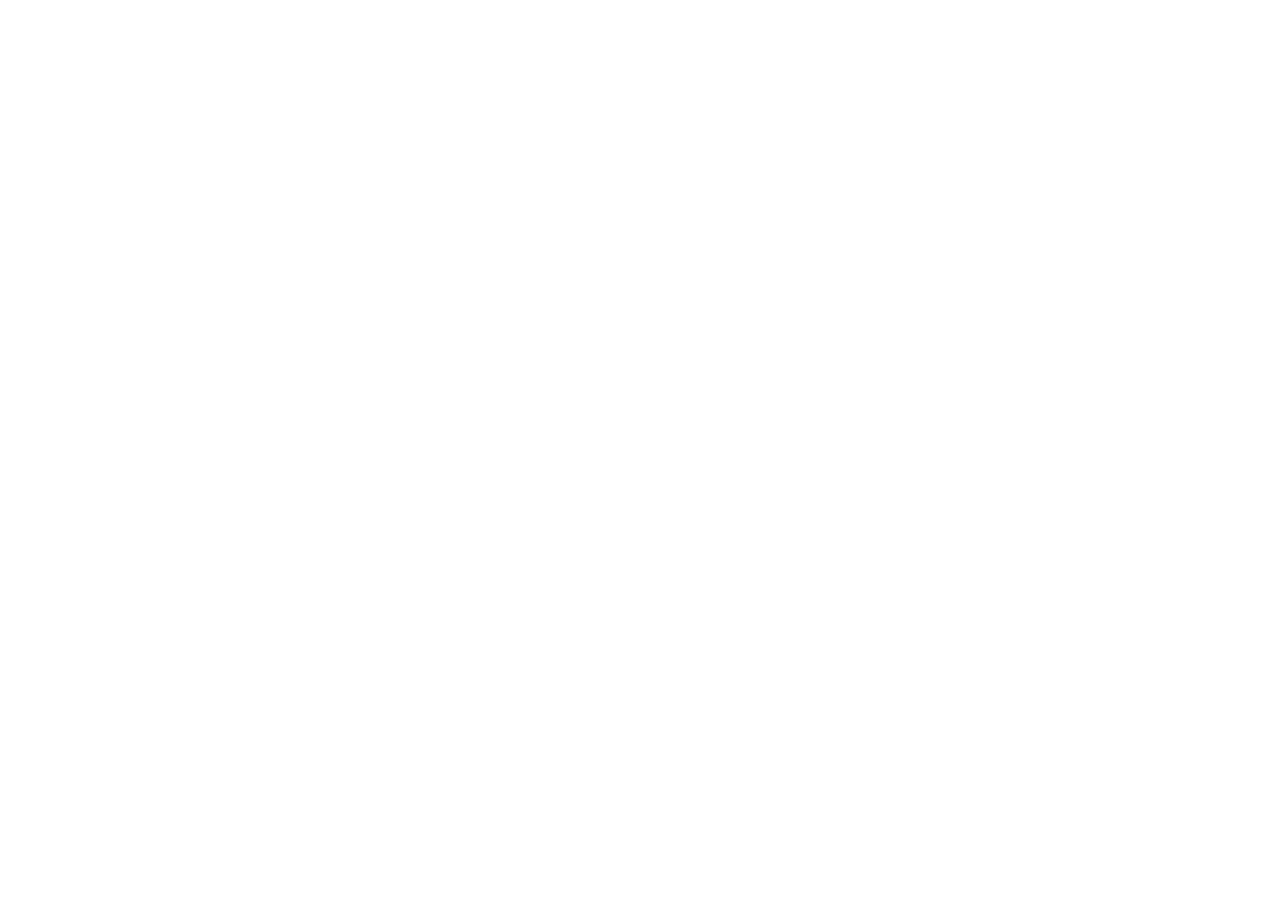
==== culebra.html @ 5d6a69b9 "Estructura base" ====
<!DOCTYPE html>
<html lang="en">
<head>
  <meta charset="UTF-8">
  <title>Culebra - game</title>
  <link rel="stylesheet" href="css/culebra.css">
</head>
<body>
  
  <div id="areaGame"></div>
  
  <script src="js/jquery.min.js"></script>
  <script src="js/culebra.js"></script>
</body>
</html>
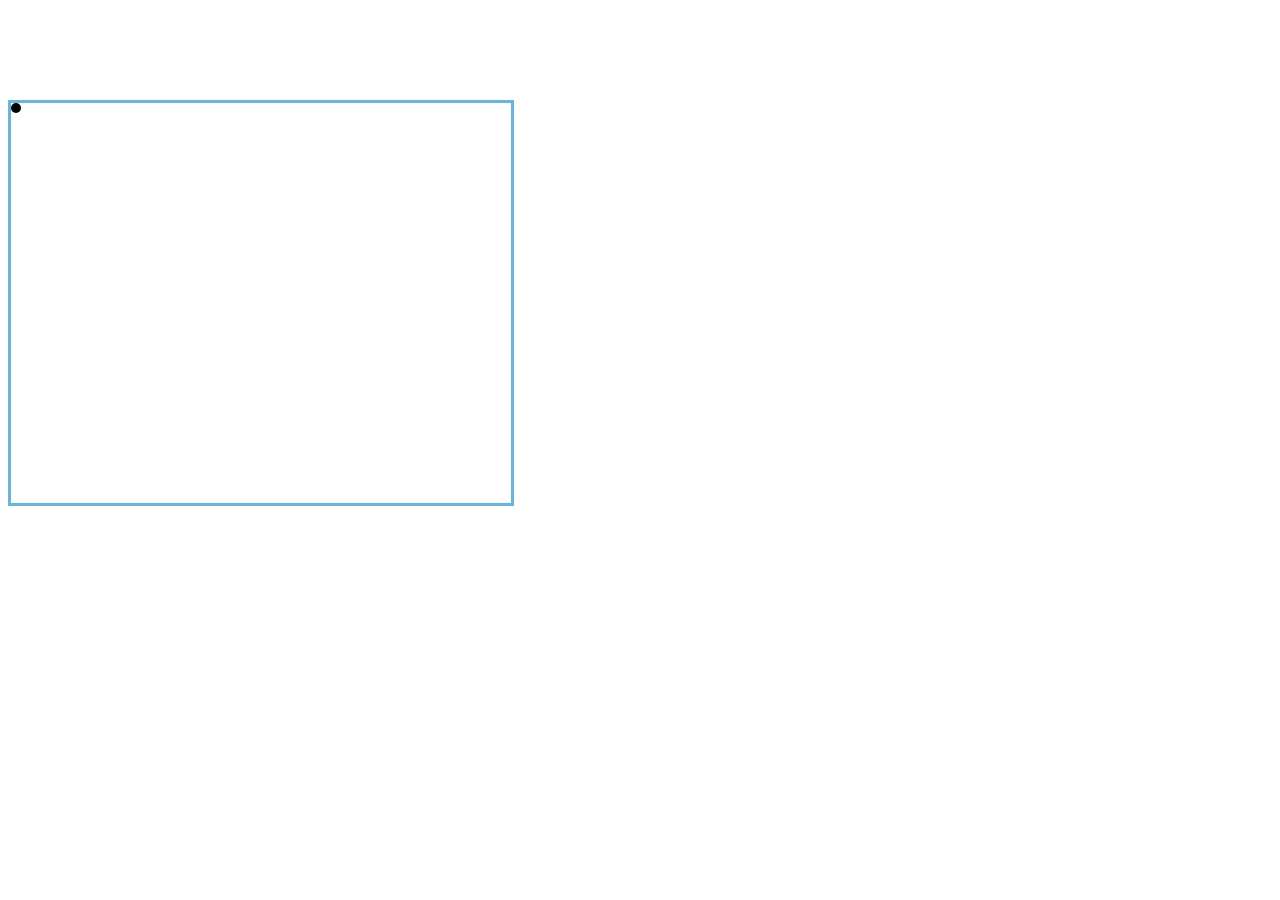
==== commit a4293ec3: "Ignorando expos" ====
--- a/culebra.html
+++ b/culebra.html
@@ -7,7 +7,9 @@
 </head>
 <body>
   
-  <div id="areaGame"></div>
+  <div id="areaGame">
+    <div id="culebra"></div>
+  </div>
   
   <script src="js/jquery.min.js"></script>
   <script src="js/culebra.js"></script>
--- a/css/culebra.css
+++ b/css/culebra.css
@@ -0,0 +1,15 @@
+#areaGame{
+  width: 500px;
+  height: 400px;
+  border: 3px #67b5e2 solid;
+  position: absolute;
+  top: 100px;
+}
+
+#culebra{
+  width: 10px;
+  height: 10px;
+  position: absolute;
+  background: #000;
+  border-radius: 50%;
+}
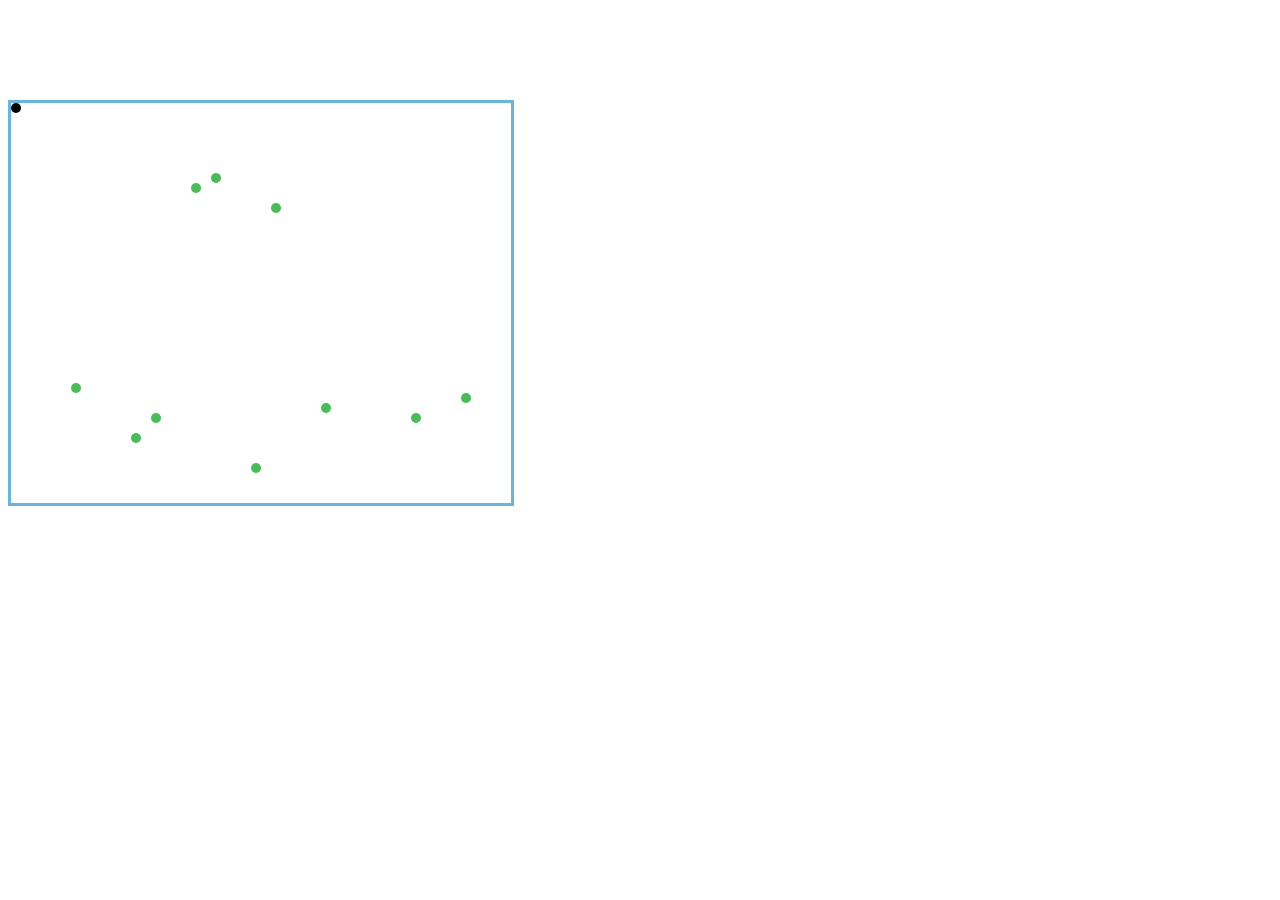
==== commit d49e9e07: "Juego de serpiete, primera etapa" ====
--- a/culebra.html
+++ b/culebra.html
@@ -12,6 +12,7 @@
   </div>
   
   <script src="js/jquery.min.js"></script>
+  <script src="js/jquery-ui.min.js"></script>
   <script src="js/culebra.js"></script>
 </body>
 </html>
--- a/css/culebra.css
+++ b/css/culebra.css
@@ -6,10 +6,26 @@
   top: 100px;
 }
 
-#culebra{
+#culebra, .comidaCulebra{
   width: 10px;
   height: 10px;
   position: absolute;
-  background: #000;
   border-radius: 50%;
 }
+
+#culebra{
+  background: #000;
+
+  left: 0;
+  top:0;
+}
+
+  .comidaCulebra{
+    background: #45BF55;
+    animation: blinker 1s linear infinite;
+  }
+
+  @keyframes blinker{
+    50% { opacity: 0; }
+  }
+
